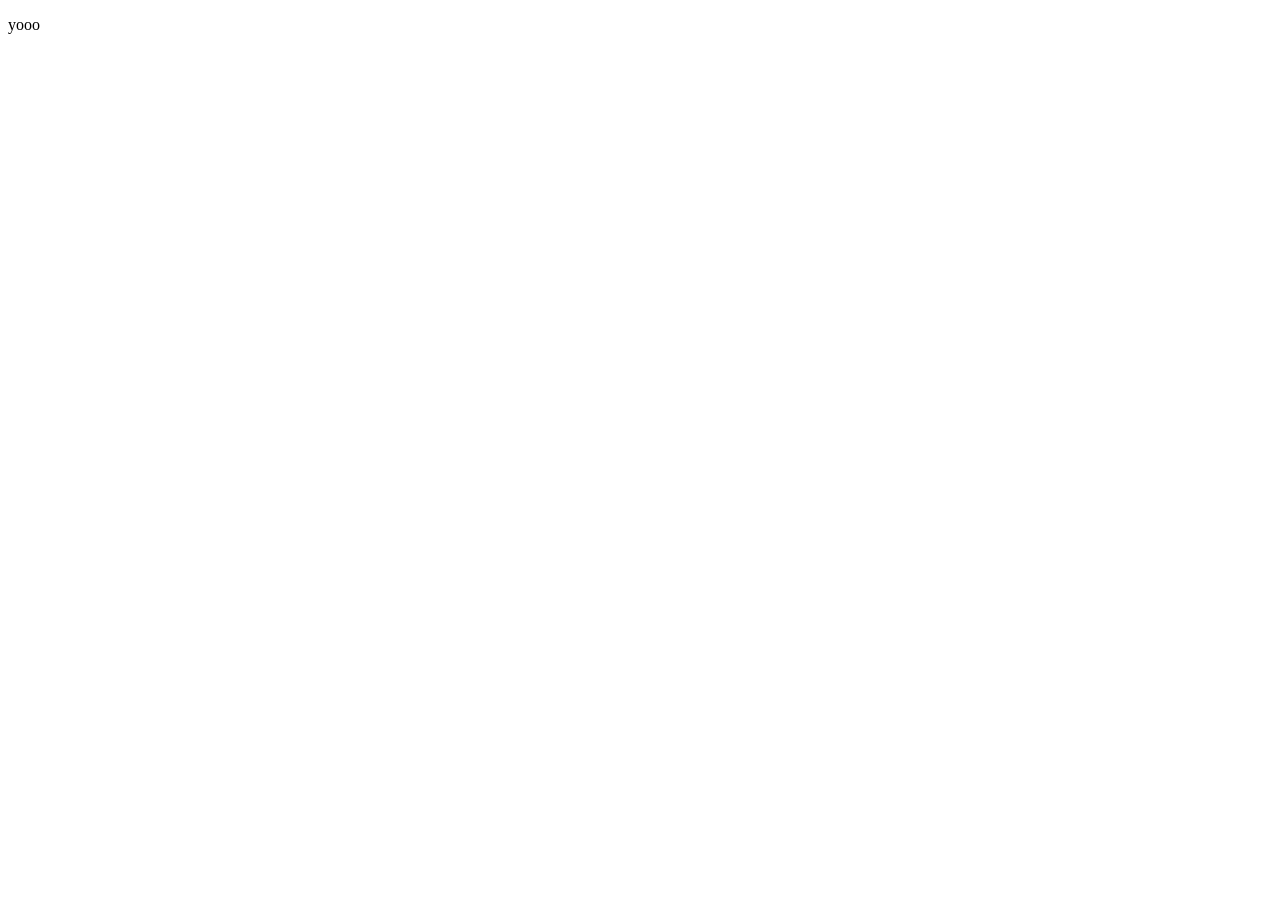
==== INindex.html @ 2e4bdf21 "first" ====
<!DOCTYPE html>
<html lang="en">
<head>
  <meta charset="UTF-8">
  <meta name="viewport" content="width=device-width, initial-scale=1.0">
  <title>Document</title>
</head>
<body>
  <p>yooo</p>
</body>
</html>
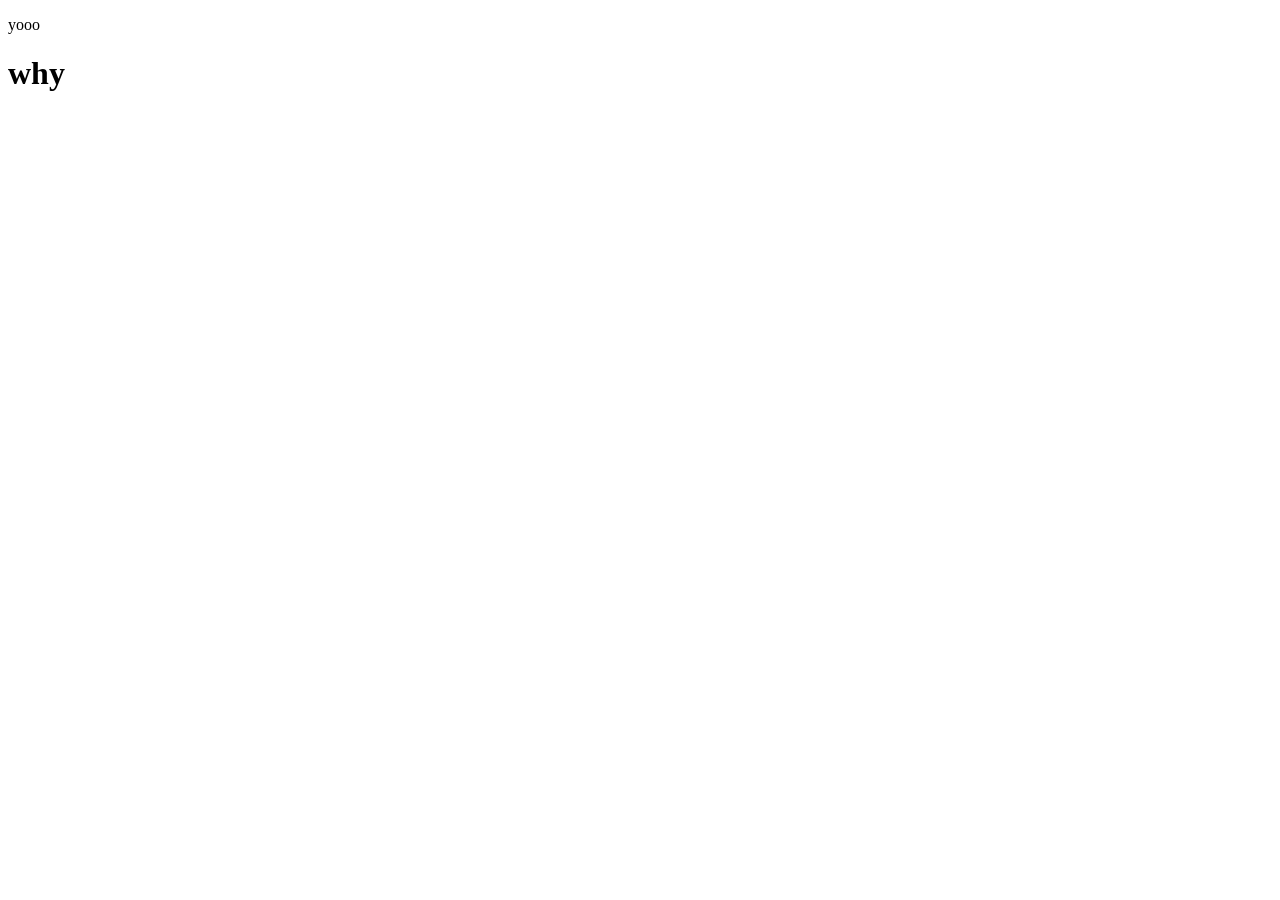
==== commit 6aaed28a: "second" ====
--- a/INindex.html
+++ b/INindex.html
@@ -7,5 +7,6 @@
 </head>
 <body>
   <p>yooo</p>
+  <h1>why</h1>
 </body>
 </html>
